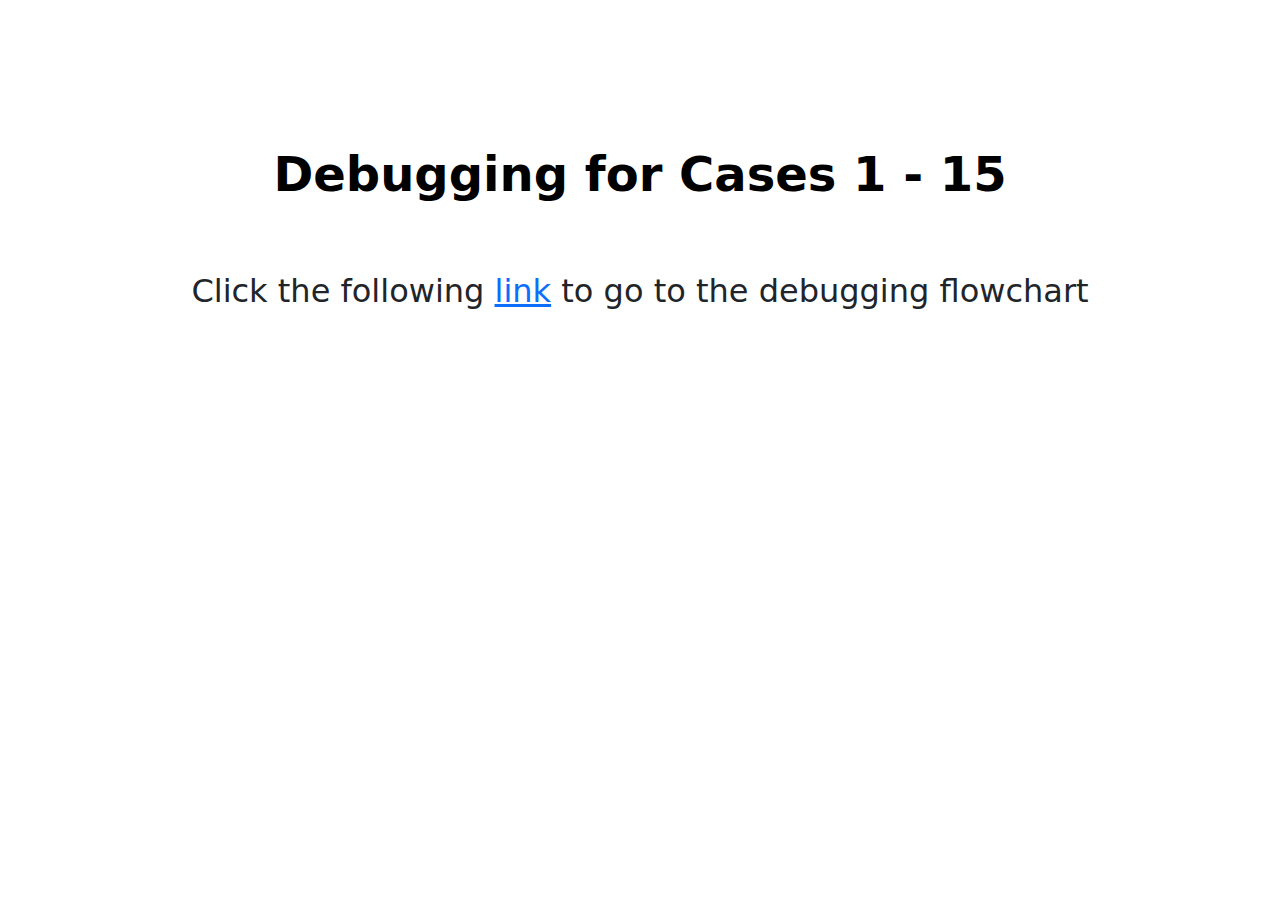
==== cases/case3.html @ e5518730 "Add files via upload" ====
<!DOCTYPE html>
<html lang="en">
<head>
    <meta charset="UTF-8">
    <meta http-equiv="X-UA-Compatible" content="IE=edge">
    <meta name="viewport" content="width=device-width, initial-scale=1.0">
    <link rel="icon" type="image/x-icon" href="https://danlawtechnologies.com/public/DanlawImages/favicon.png">
    <link href="https://cdn.jsdelivr.net/npm/bootstrap@5.1.0/dist/css/bootstrap.min.css" rel="stylesheet">
    <link rel="stylesheet" href="styles.css">
    <title>Cases 31 - 46</title>
</head>
<body>
    <div class="top-container">
        <img class="back-img" src="https://img.freepik.com/free-vector/cyber-technology-background_23-2148390330.jpg?w=2000&t=st=1686722094~exp=1686722694~hmac=fd9c9fb5e0a5022fa7bda6541355dbfe82913d0dd146d4a06fdf26f93fa5347b" alt="">
        <div class="content">
            <div class="container-fluid px-4 py-5 my-5 text-center">
                <h1 class="display-5 fw-bold text-body-emphasis">Debugging for Cases 1 - 15</h1>
                <div class="col-lg-6 mx-auto">
            </div>
            
            <div class="container-fluid">
                <h2 class="">Click the following <a href="https://www.mindmeister.com/map/2814187617?t=V8RYDcEAXz" target="_blank">link</a> to go to the debugging flowchart</h2>
            </div>
            <div class="container-fluid">
            </div>
        </div>
    </div>
    
      


      <script src="https://cdn.jsdelivr.net/npm/bootstrap@5.1.0/dist/js/bootstrap.bundle.min.js"></script>
      <script src="https://ajax.googleapis.com/ajax/libs/cesiumjs/1.78/Build/Cesium/Cesium.js"></script>
      <script src="index.js"></script>
</body>
</html>
---- cases/styles.css ----
h2{
    padding-top: 5%;
}

div{
    display: block;
}

.image{
    padding-top: 3%;
}

.back-img{
    position: absolute;
    left: 0;
    top: 0;
    width: 100%;
    height: auto;
    opacity: 0.5;
}

.top-container{
    overflow: hidden;
    position: relative;
    
    position: relative;
    padding-top: 50px;
    padding-bottom: 50px;
    background-color: white;
}

.content{
    position: relative;
}
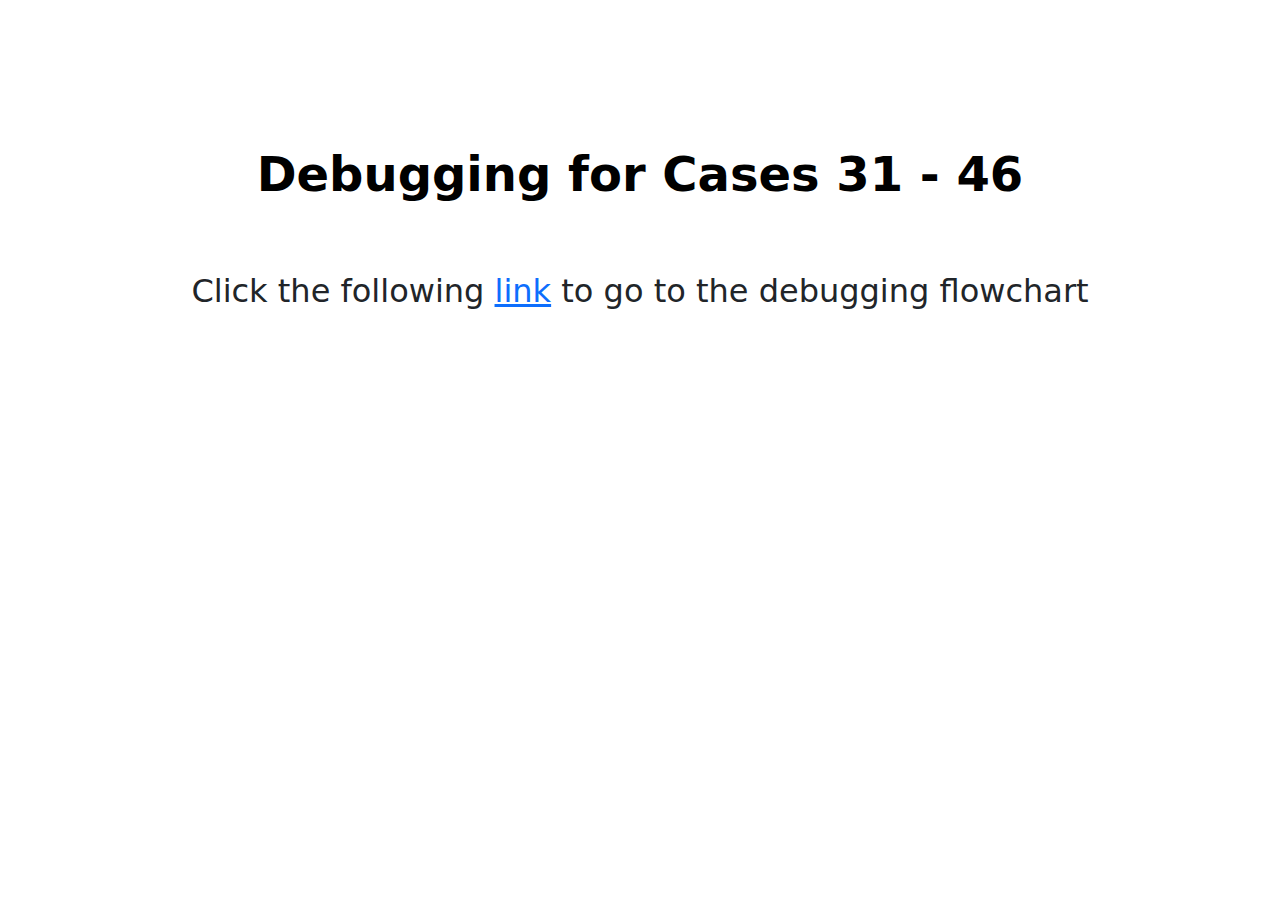
==== commit 3a85e4be: "Update case3.html" ====
--- a/cases/case3.html
+++ b/cases/case3.html
@@ -14,7 +14,7 @@
         <img class="back-img" src="https://img.freepik.com/free-vector/cyber-technology-background_23-2148390330.jpg?w=2000&t=st=1686722094~exp=1686722694~hmac=fd9c9fb5e0a5022fa7bda6541355dbfe82913d0dd146d4a06fdf26f93fa5347b" alt="">
         <div class="content">
             <div class="container-fluid px-4 py-5 my-5 text-center">
-                <h1 class="display-5 fw-bold text-body-emphasis">Debugging for Cases 1 - 15</h1>
+                <h1 class="display-5 fw-bold text-body-emphasis">Debugging for Cases 31 - 46</h1>
                 <div class="col-lg-6 mx-auto">
             </div>
             
@@ -33,4 +33,4 @@
       <script src="https://ajax.googleapis.com/ajax/libs/cesiumjs/1.78/Build/Cesium/Cesium.js"></script>
       <script src="index.js"></script>
 </body>
-</html>+</html>
